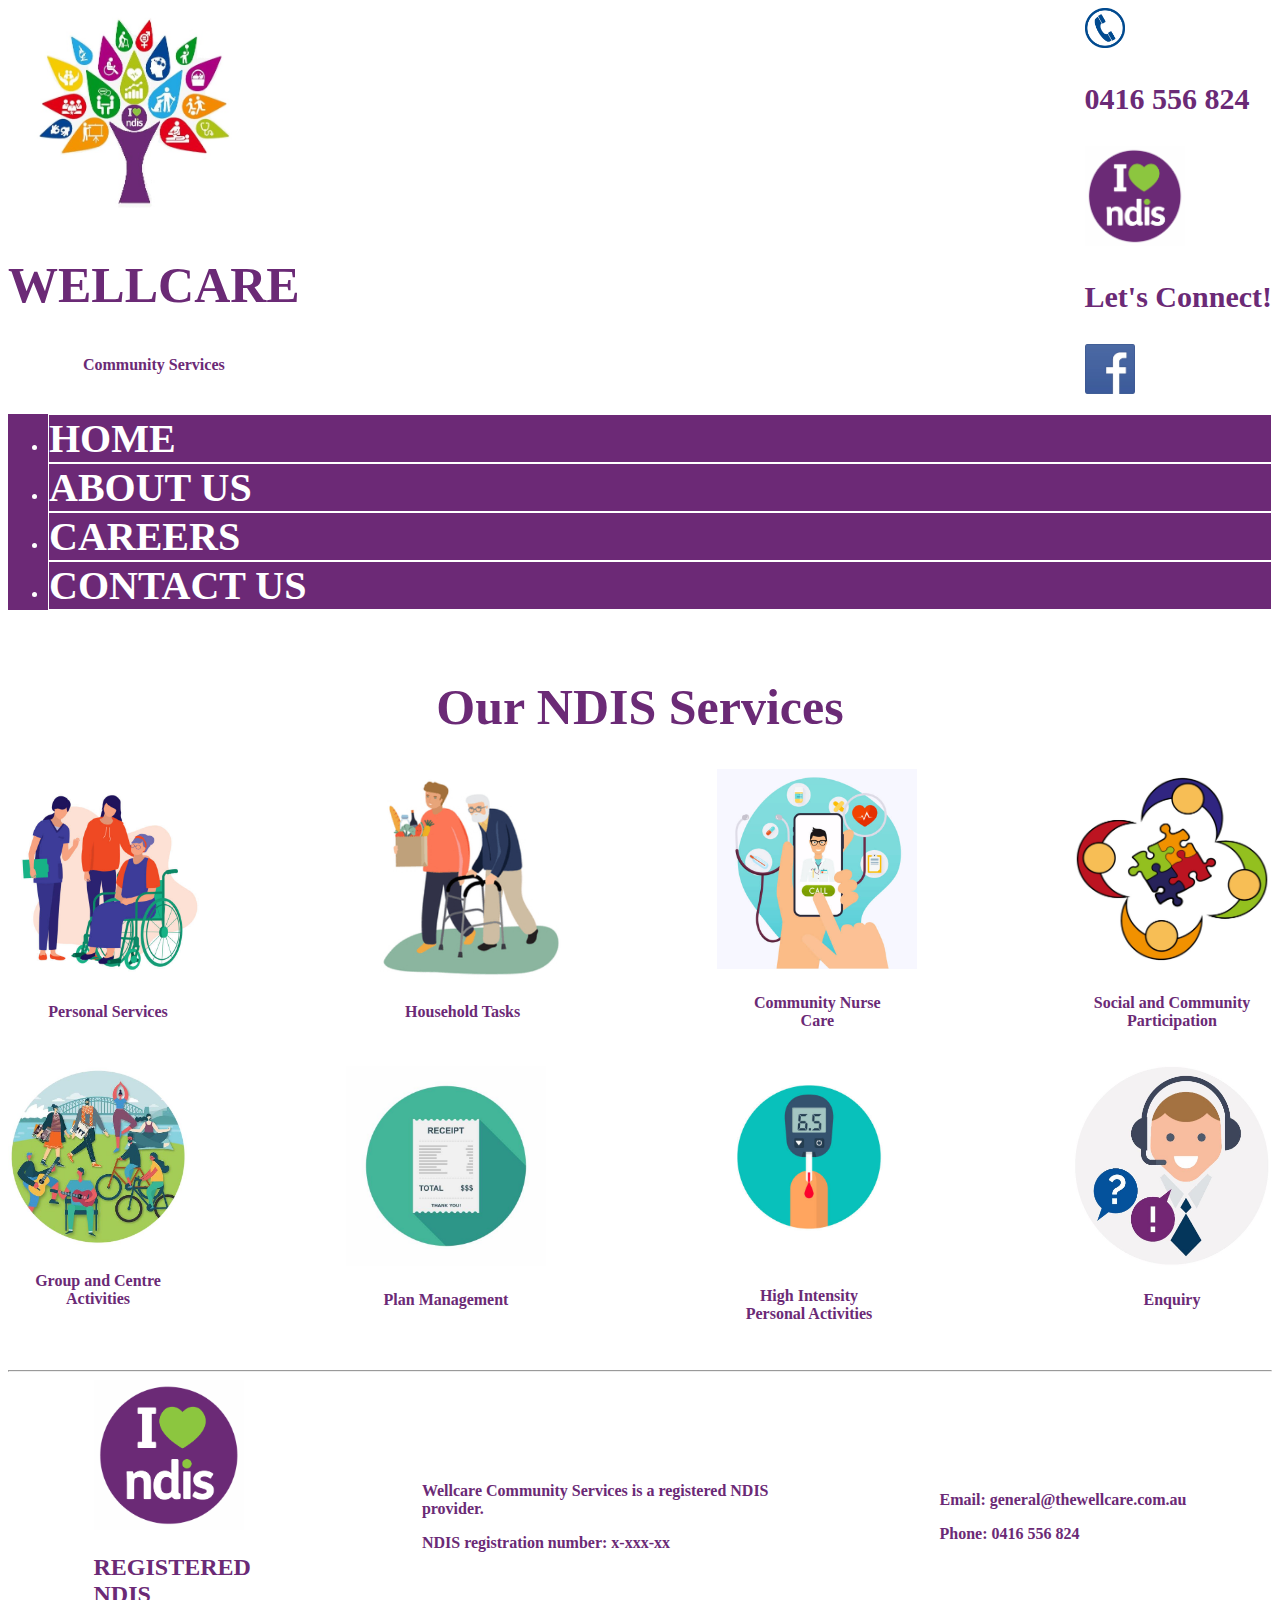
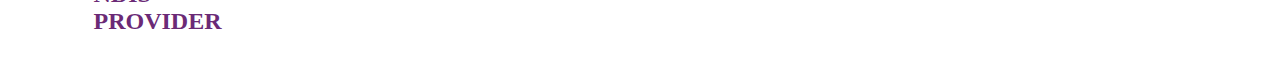
==== index.html @ 96d9945a "updated" ====
<!DOCTYPE html>
<html lang="en">
  <head>
    <meta charset="UTF-8" />
    <meta http-equiv="X-UA-Compatible" content="IE=edge" />
    <meta name="viewport" content="width=device-width, initial-scale=1.0" />
    <title>Well Care</title>
    <link rel="stylesheet" href="./style.css" />
    <link
      href="https://cdn.jsdelivr.net/npm/bootstrap@5.0.2/dist/css/bootstrap.min.css"
      rel="stylesheet"
      integrity="sha384-EVSTQN3/azprG1Anm3QDgpJLIm9Nao0Yz1ztcQTwFspd3yD65VohhpuuCOmLASjC"
      crossorigin="anonymous"
    />
  </head>
  <body>
    <!-- Container Begin Here -->
    <!-- <div class="container"> -->
      <!-- Navigators -->
  
     
      <!-- Top Nav -->
      <div class="flex-between center mx-5 mt-3">
        <div class="d-flex center mx-5">
          <img
            src="./img/286695682_530421108811148_8123974573982842120_n.jpg"
            width="250px"
            height="200px"
            alt="logo"
            
          />
          <div class="centers purple-text">

            <h2 style="font-size: 50px">
              WELLCARE <br/>
              
            </h2>
            <h4 class="left-margin" >
              Community Services
            </h4> 
          </div>
        </div>
<div>

  <div class="d-flex center mx-5 purple-text">
    <img
      src="./img/Phone_icon.png"
      width="40px"
      height="40px"
      alt="logo"
    />
    <p class="m-2 phone-num">0416 556 824</p>
    <img
      src="./img/I love NDIS.jpg"
      width="100px"
      height="100px"
      alt="logo"
    />

  </div>
<div class="d-flex m-5 center purple-text">
  <p class="m-2 phone-num">Let's Connect! </p>
<a href="https://www.facebook.com/WellCare-Community-Services-106080328819448">


  <img class="mx-2"
  src="./img/images.jpg"
  width="50px"
  height="50px"
  alt="logo"
/>
</a>


</div>
  
</div>

       
      </div>
      <!-- End of Top Nav -->
  
      <!-- BottomNAV -->
      <div class="nav-nav">

        <ul class="nav justify-content-center nav-style">
          <li class="nav-item">
            <a class="nav-link mx-5 " href="./index.html">HOME</a>
          </li>
          <li class="nav-item">
            <a class="nav-link mx-5 " href="./about.html">ABOUT US</a>
          </li>
          <li class="nav-item">
            <a class="nav-link mx-5 " href="./career.html">CAREERS</a>
          </li>
          <li class="nav-item">
            <a class="nav-link mx-5" href="./contact.html">CONTACT US</a>
          </li>
        </ul>
      </div>
      <br/>
      <!-- Business Services - BODY -->
      <div class="body-background">
     

      
        <h1 class="purple-text m-3 services" style="font-size: 50px;">Our NDIS Services</h1>

  <div class="top-box container d-flex flex-between centers">
    <div class="m-2">
      <a href="./personalServices.html">
        <img
          class="rounded-circle m-2"
          src="./img/Personal care Button 2.jpg"
          width="200px"
          height="200px"
          alt="personal care button 2"
        />
        <h4>Personal Services</h4>

      </a>
   
    </div>
    <div class="m-2">
      <a href="./householdTasks.html">

        <img
          class="rounded-circle m-2"
          src="./img/Household task button.png"
          width="200px"
          height="200px"
          alt=""
        />
        <h4>Household Tasks</h4>
      </a>
  
    </div>

    <div class="m-2">
      <a href="./comNurseCare.html">


        <img
          class="rounded-circle m-2"
          src="./img/Community nurse.jpg"
          width="200px"
          height="200px"
          alt=""
        />
        <h4>Community Nurse <br/>Care</h4>
      </a>
     
    </div>
    <div class="m-2">
      <a href="./socialComP.html">


        <img
          class="rounded-circle m-2"
          src="./img/Community activity Botton.jpg"
          width="200px"
          height="200px"
          alt=""
        />
        <h4 >Social and Community <br/>Participation</h4>
      </a>
    </div>
    
    <!-- End of top box -->
  </div>

  <!-- Start bottom box -->
  <div class="top-box container d-flex flex-between centers mt-2">
    <div class="m-2">
     <a href="./GroupCentreAct.html">

       <img
         class="rounded-circle m-2"
         src="./img/Group and Centre button.JPG"
         width="180px"
         height="180px"
         alt=""
       />
       <h4 class="mt-2">Group and Centre <br/> Activities</h4>
     </a>
     
    </div>
    <div class="m-2">
      <a href="./planMgtm.html">

        <img
          class="rounded-circle"
          src="./img/Fund management button.png"
          width="200px"
          height="200px"
          alt=""
        />
        <h4 class="mt-2">Plan Management</h4>
      </a>
   
    </div>
      <div class="m-2">
     <a href="./HIPActivities.html">

       <img
         class="rounded-circle m-2"
         src="./img/High Complex diabetes button.jpg"
         width="210px"
         height="210px"
         alt=""
       />
       <h4 class="mt-2">High Intensity <br/> Personal Activities</h4>
     </a>
     
    </div>
    <div class="m-2">
     <a href="./contact.html">

       <img
         class="rounded-circle m-2"
         src="./img/Enquiry button.JPG"
         width="200px"
         height="200px"
         alt=""
       />
       <h4 class="mt-2">Enquiry</h4>
     </a>
      
    </div>

  </div>
  <br/>
  <!-- End bottom box -->

        
        </div>

        <!-- End of Business Services - BODY -->
      </div>
      <hr>
      <!-- Registered NDIS Provider -->
      <div class="d-flex flex-around center ">
        <!-- <img src="./img/We are registered NDIS provider.png" width="350px"
        height="200px" alt=""> -->
    
        <div class="ndis d-flex center">
          <img
          src="./img/I love NDIS.jpg"
          width="150px"
          height="150px"
          alt="logo"
        />
        <h2 style="font-weight: bold;" class="mx-3 purple-text">REGISTERED <br/>NDIS <br/>PROVIDER</h2>

        </div>
        <div style="font-weight: bold;" class="p1 purple-text ">
          <p style>
            Wellcare Community Services is a registered NDIS <br/> provider. 
            <br/>
            <p>NDIS registration number: x-xxx-xx</p>
          </p>
        </div>

        <div style="font-weight: bold;" class="p2 purple-text">
          
            <p>Email: general@thewellcare.com.au</p>
          
            <p>Phone: 0416 556 824</p>
          </p>
        </div>
     
      </div>


    
  </body>
</html>
---- style.css ----
.flex-between {
  display: flex;
  justify-content: space-between;
  flex-wrap: wrap;
}

.center {
  align-items: center;
  /* text-align: center; */
}
.centers {
  align-items: center;
  text-align: center;
}

.phone-num {
  font-size: 30px;
  font-weight: bold;
}

.services {
  text-align: center;
  /* color: #8cc63f; */
}

a.nav-link {
  color: white;
  font-size: 40px;
  text-decoration: none;
  color: inherit;

  /* border-radius: 15px; */
}

a.nav-link:hover {
  color: #8cc63f;
}

li.nav-item {
  border: 1px solid;
  text-decoration: none;
  color: inherit;
}

.flex-around {
  display: flex;
  justify-content: space-around;
  /* flex-wrap: wrap; */
}

ul {
  font-weight: 700;
  background-color: #6c2976;
  color: white;
}

.purple-text {
  color: #6b2a76;
}

.p1 .p2 {
  font-weight: bolder;
}

.list {
  background-color: white;
  font-weight: lighter;
  /* color: black; */
  font-size: 25px;
  /* font-weight: bold; */
}

.btn {
  width: 300px;
  height: 80px;
  border-radius: 15px;
  /* background-color: #8cc63f; */
}

.contact {
  color: white;
  font-size: 30px;
  font-weight: 500;
  font-weight: bold;
}

.contact-font {
  font-size: 25px;
  font-weight: bold;
}

.top-box a {
  text-decoration: none;
  color: #6b2a76;
}

.top-box a:hover {
  color: #8cc63f;
}

/* .left-margin {
  margin-left: 50px;
} */
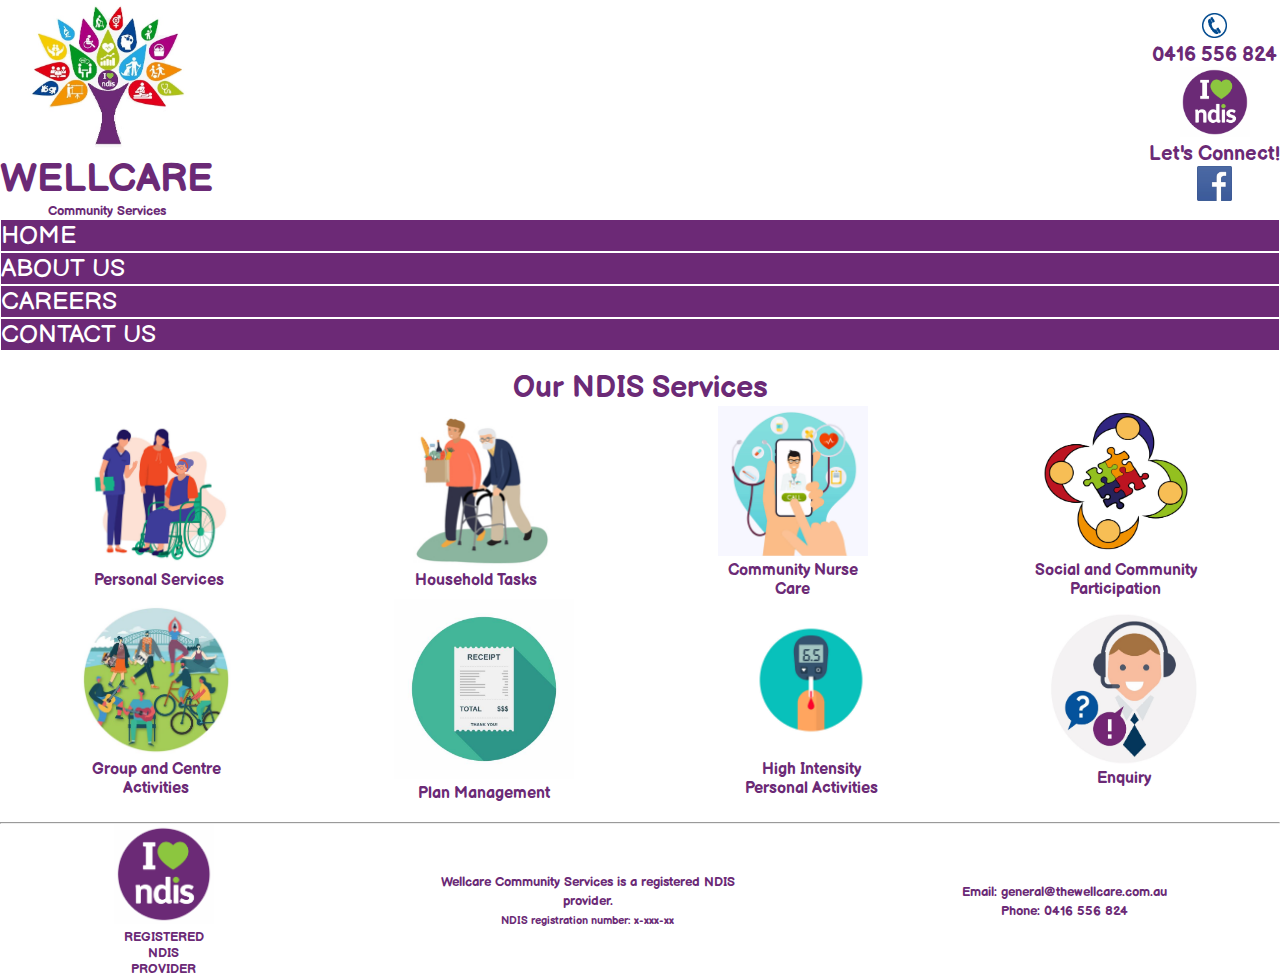
==== commit 0e4ba5dc: "updated" ====
--- a/index.html
+++ b/index.html
@@ -24,20 +24,20 @@
         <div class="d-flex center mx-5">
           <img
             src="./img/286695682_530421108811148_8123974573982842120_n.jpg"
-            width="250px"
-            height="200px"
+            width="200px"
+            height="150px"
             alt="logo"
             
           />
           <div class="centers purple-text">
 
-            <h2 style="font-size: 50px">
+            <h2 style="font-size: 40px">
               WELLCARE <br/>
               
             </h2>
-            <h4 class="left-margin" >
+            <h5 class="left-margin" >
               Community Services
-            </h4> 
+            </h5> 
           </div>
         </div>
 <div>
@@ -45,15 +45,15 @@
   <div class="d-flex center mx-5 purple-text">
     <img
       src="./img/Phone_icon.png"
-      width="40px"
-      height="40px"
+      width="25px"
+      height="25px"
       alt="logo"
     />
     <p class="m-2 phone-num">0416 556 824</p>
     <img
       src="./img/I love NDIS.jpg"
-      width="100px"
-      height="100px"
+      width="70px"
+      height="70px"
       alt="logo"
     />
 
@@ -65,8 +65,8 @@
 
   <img class="mx-2"
   src="./img/images.jpg"
-  width="50px"
-  height="50px"
+  width="35px"
+  height="35px"
   alt="logo"
 />
 </a>
@@ -103,169 +103,171 @@
       <div class="body-background">
      
 
-      
-        <h1 class="purple-text m-3 services" style="font-size: 50px;">Our NDIS Services</h1>
-
-  <div class="top-box container d-flex flex-between centers">
-    <div class="m-2">
-      <a href="./personalServices.html">
-        <img
-          class="rounded-circle m-2"
-          src="./img/Personal care Button 2.jpg"
-          width="200px"
-          height="200px"
-          alt="personal care button 2"
-        />
-        <h4>Personal Services</h4>
-
-      </a>
-   
-    </div>
-    <div class="m-2">
-      <a href="./householdTasks.html">
-
-        <img
-          class="rounded-circle m-2"
-          src="./img/Household task button.png"
-          width="200px"
-          height="200px"
-          alt=""
-        />
-        <h4>Household Tasks</h4>
-      </a>
-  
-    </div>
-
-    <div class="m-2">
-      <a href="./comNurseCare.html">
-
-
-        <img
-          class="rounded-circle m-2"
-          src="./img/Community nurse.jpg"
-          width="200px"
-          height="200px"
-          alt=""
-        />
-        <h4>Community Nurse <br/>Care</h4>
-      </a>
-     
-    </div>
-    <div class="m-2">
-      <a href="./socialComP.html">
-
-
-        <img
-          class="rounded-circle m-2"
-          src="./img/Community activity Botton.jpg"
-          width="200px"
-          height="200px"
-          alt=""
-        />
-        <h4 >Social and Community <br/>Participation</h4>
-      </a>
-    </div>
-    
-    <!-- End of top box -->
-  </div>
-
-  <!-- Start bottom box -->
-  <div class="top-box container d-flex flex-between centers mt-2">
-    <div class="m-2">
-     <a href="./GroupCentreAct.html">
-
-       <img
-         class="rounded-circle m-2"
-         src="./img/Group and Centre button.JPG"
-         width="180px"
-         height="180px"
-         alt=""
-       />
-       <h4 class="mt-2">Group and Centre <br/> Activities</h4>
-     </a>
-     
-    </div>
-    <div class="m-2">
-      <a href="./planMgtm.html">
-
-        <img
-          class="rounded-circle"
-          src="./img/Fund management button.png"
-          width="200px"
-          height="200px"
-          alt=""
-        />
-        <h4 class="mt-2">Plan Management</h4>
-      </a>
-   
-    </div>
-      <div class="m-2">
-     <a href="./HIPActivities.html">
-
-       <img
-         class="rounded-circle m-2"
-         src="./img/High Complex diabetes button.jpg"
-         width="210px"
-         height="210px"
-         alt=""
-       />
-       <h4 class="mt-2">High Intensity <br/> Personal Activities</h4>
-     </a>
-     
-    </div>
-    <div class="m-2">
-     <a href="./contact.html">
-
-       <img
-         class="rounded-circle m-2"
-         src="./img/Enquiry button.JPG"
-         width="200px"
-         height="200px"
-         alt=""
-       />
-       <h4 class="mt-2">Enquiry</h4>
-     </a>
-      
-    </div>
-
-  </div>
-  <br/>
-  <!-- End bottom box -->
-
+      <div class="container">
+        <h1 class="purple-text services" style="font-size: 30px;">Our NDIS Services</h1>
+
+        <div class="top-box d-flex flex-around centers">
+          <div>
+            <a href="./personalServices.html">
+              <img
+                class="rounded-circle"
+                src="./img/Personal care Button 2.jpg"
+                width="150px"
+                height="150px"
+                alt="personal care button 2"
+              />
+              <h4>Personal Services</h4>
+      
+            </a>
+         
+          </div>
+          <div>
+            <a href="./householdTasks.html">
+      
+              <img
+                class="rounded-circle"
+                src="./img/Household task button.png"
+                width="150px"
+                height="150px"
+                alt=""
+              />
+              <h4>Household Tasks</h4>
+            </a>
         
-        </div>
+          </div>
+      
+          <div>
+            <a href="./comNurseCare.html">
+      
+      
+              <img
+                class="rounded-circle"
+                src="./img/Community nurse.jpg"
+                width="150px"
+                height="150px"
+                alt=""
+              />
+              <h4>Community Nurse <br/>Care</h4>
+            </a>
+           
+          </div>
+          <div>
+            <a href="./socialComP.html">
+      
+      
+              <img
+                class="rounded-circle"
+                src="./img/Community activity Botton.jpg"
+                width="150px"
+                height="150px"
+                alt=""
+              />
+              <h4 >Social and Community <br/>Participation</h4>
+            </a>
+          </div>
+          
+          <!-- End of top box -->
+        </div>
+      
+        <!-- Start bottom box -->
+        <div class="top-box d-flex flex-around centers mt-2">
+          <div>
+           <a href="./GroupCentreAct.html">
+      
+             <img
+               class="rounded-circle"
+               src="./img/Group and Centre button.JPG"
+               width="150px"
+                height="150px"
+               alt=""
+             />
+             <h4>Group and Centre <br/> Activities</h4>
+           </a>
+           
+          </div>
+          <div>
+            <a href="./planMgtm.html">
+      
+              <img
+                class="rounded-circle"
+                src="./img/Fund management button.png"
+                width="180px"
+                height="180px"
+                alt=""
+              />
+              <h4>Plan Management</h4>
+            </a>
+         
+          </div>
+            <div>
+           <a href="./HIPActivities.html">
+      
+             <img
+               class="rounded-circle"
+               src="./img/High Complex diabetes button.jpg"
+               width="150px"
+                height="150px"
+               alt=""
+             />
+             <h4>High Intensity <br/> Personal Activities</h4>
+           </a>
+           
+          </div>
+          <div class="m-2">
+           <a href="./contact.html">
+      
+             <img
+               class="rounded-circle"
+               src="./img/Enquiry button.JPG"
+               width="150px"
+                height="150px"
+               alt=""
+             />
+             <h4>Enquiry</h4>
+           </a>
+            
+          </div>
+      
+        </div>
+        <br/>
+        <!-- End bottom box -->
+      
+              
+              </div>
+      </div>
+        
 
         <!-- End of Business Services - BODY -->
       </div>
       <hr>
       <!-- Registered NDIS Provider -->
-      <div class="d-flex flex-around center ">
+      <div class="d-flex flex-around center container ">
         <!-- <img src="./img/We are registered NDIS provider.png" width="350px"
         height="200px" alt=""> -->
     
         <div class="ndis d-flex center">
           <img
           src="./img/I love NDIS.jpg"
-          width="150px"
-          height="150px"
+          width="100px"
+          height="100px"
           alt="logo"
         />
-        <h2 style="font-weight: bold;" class="mx-3 purple-text">REGISTERED <br/>NDIS <br/>PROVIDER</h2>
+        <h5 style="font-weight: bold;" class="mx-3 purple-text">REGISTERED <br/>NDIS <br/>PROVIDER</h5>
 
         </div>
         <div style="font-weight: bold;" class="p1 purple-text ">
-          <p style>
+          <small style>
             Wellcare Community Services is a registered NDIS <br/> provider. 
             <br/>
-            <p>NDIS registration number: x-xxx-xx</p>
-          </p>
+            <small>NDIS registration number: x-xxx-xx</small>
+            </small>
         </div>
 
         <div style="font-weight: bold;" class="p2 purple-text">
           
-            <p>Email: general@thewellcare.com.au</p>
+            <small>Email: general@thewellcare.com.au</small><br>
           
-            <p>Phone: 0416 556 824</p>
+            <small>Phone: 0416 556 824</small>
           </p>
         </div>
      
--- a/style.css
+++ b/style.css
@@ -1,3 +1,13 @@
+@import url("https://fonts.googleapis.com/css2?family=Balsamiq+Sans:ital,wght@0,400;0,700;1,400;1,700&display=swap");
+
+/* Reset */
+* {
+  margin: 0;
+  padding: 0;
+  box-sizing: border-box;
+  font-family: "Balsamiq Sans", cursive;
+}
+
 .flex-between {
   display: flex;
   justify-content: space-between;
@@ -6,7 +16,7 @@
 
 .center {
   align-items: center;
-  /* text-align: center; */
+  text-align: center;
 }
 .centers {
   align-items: center;
@@ -14,7 +24,7 @@
 }
 
 .phone-num {
-  font-size: 30px;
+  font-size: 20px;
   font-weight: bold;
 }
 
@@ -25,7 +35,7 @@
 
 a.nav-link {
   color: white;
-  font-size: 40px;
+  font-size: 25px;
   text-decoration: none;
   color: inherit;
 
@@ -49,7 +59,7 @@
 }
 
 ul {
-  font-weight: 700;
+  font-weight: 500;
   background-color: #6c2976;
   color: white;
 }
@@ -66,21 +76,22 @@
   background-color: white;
   font-weight: lighter;
   /* color: black; */
-  font-size: 25px;
+  font-size: 20px;
   /* font-weight: bold; */
 }
 
 .btn {
-  width: 300px;
-  height: 80px;
-  border-radius: 15px;
+  width: 150px;
+  height: 40px;
+  /* border-radius: 25px; */
+  
   /* background-color: #8cc63f; */
 }
 
 .contact {
   color: white;
-  font-size: 30px;
-  font-weight: 500;
+  font-size: 20px;
+  /* font-weight: 400; */
   font-weight: bold;
 }
 
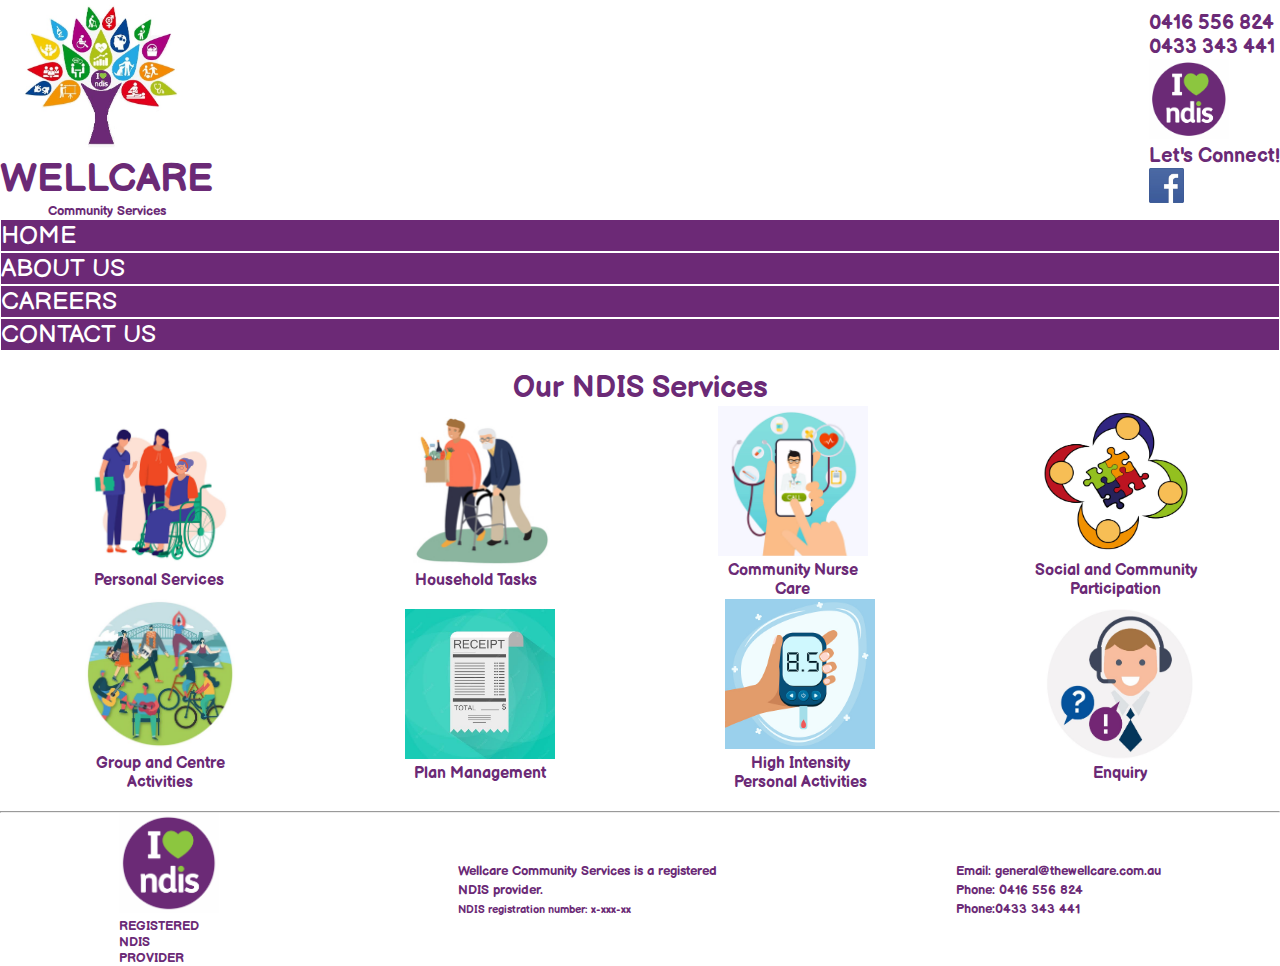
==== commit d2fac704: "updated" ====
--- a/index.html
+++ b/index.html
@@ -20,7 +20,7 @@
   
      
       <!-- Top Nav -->
-      <div class="flex-between center mx-5 mt-3">
+      <div class="flex-between center mt-3">
         <div class="d-flex center mx-5">
           <img
             src="./img/286695682_530421108811148_8123974573982842120_n.jpg"
@@ -43,22 +43,22 @@
 <div>
 
   <div class="d-flex center mx-5 purple-text">
+   
+    <div>
+
+      <p class="m-2 phone-num">0416 556 824 <br>
+      0433 343 441</p>
+    </div>
+
     <img
-      src="./img/Phone_icon.png"
-      width="25px"
-      height="25px"
+      src="./img/I love NDIS.jpg"
+      width="80px"
+      height="80px"
       alt="logo"
     />
-    <p class="m-2 phone-num">0416 556 824</p>
-    <img
-      src="./img/I love NDIS.jpg"
-      width="70px"
-      height="70px"
-      alt="logo"
-    />
 
   </div>
-<div class="d-flex m-5 center purple-text">
+<div class="d-flex m-4 mx-5 center purple-text">
   <p class="m-2 phone-num">Let's Connect! </p>
 <a href="https://www.facebook.com/WellCare-Community-Services-106080328819448">
 
@@ -104,17 +104,17 @@
      
 
       <div class="container">
-        <h1 class="purple-text services" style="font-size: 30px;">Our NDIS Services</h1>
-
-        <div class="top-box d-flex flex-around centers">
-          <div>
+        <h1 class="purple-text services m-3" style="font-size: 30px;">Our NDIS Services</h1> 
+
+        <div class="top-box d-flex flex-around centers service">
+          <div class="m-2">
             <a href="./personalServices.html">
               <img
-                class="rounded-circle"
+                class="rounded-circle mb-2"
                 src="./img/Personal care Button 2.jpg"
                 width="150px"
                 height="150px"
-                alt="personal care button 2"
+                alt=""
               />
               <h4>Personal Services</h4>
       
@@ -125,7 +125,7 @@
             <a href="./householdTasks.html">
       
               <img
-                class="rounded-circle"
+                class="rounded-circle mb-2"
                 src="./img/Household task button.png"
                 width="150px"
                 height="150px"
@@ -141,7 +141,7 @@
       
       
               <img
-                class="rounded-circle"
+                class="rounded-circle mb-2"
                 src="./img/Community nurse.jpg"
                 width="150px"
                 height="150px"
@@ -156,7 +156,7 @@
       
       
               <img
-                class="rounded-circle"
+                class="rounded-circle mb-2"
                 src="./img/Community activity Botton.jpg"
                 width="150px"
                 height="150px"
@@ -175,7 +175,7 @@
            <a href="./GroupCentreAct.html">
       
              <img
-               class="rounded-circle"
+               class="rounded-circle mb-2"
                src="./img/Group and Centre button.JPG"
                width="150px"
                 height="150px"
@@ -189,10 +189,10 @@
             <a href="./planMgtm.html">
       
               <img
-                class="rounded-circle"
-                src="./img/Fund management button.png"
-                width="180px"
-                height="180px"
+                class="rounded-circle mb-2"
+                src="./img/289669622_1264915517612547_1114869424986059504_n.jpg"
+                width="150px"
+                height="150px"
                 alt=""
               />
               <h4>Plan Management</h4>
@@ -203,8 +203,8 @@
            <a href="./HIPActivities.html">
       
              <img
-               class="rounded-circle"
-               src="./img/High Complex diabetes button.jpg"
+               class="rounded-circle mb-2"
+               src="./img/289316193_537460768166426_3706992762614616038_n.jpg"
                width="150px"
                 height="150px"
                alt=""
@@ -213,11 +213,11 @@
            </a>
            
           </div>
-          <div class="m-2">
+          <div class="mx-5">
            <a href="./contact.html">
       
              <img
-               class="rounded-circle"
+               class="rounded-circle mb-2"
                src="./img/Enquiry button.JPG"
                width="150px"
                 height="150px"
@@ -257,7 +257,7 @@
         </div>
         <div style="font-weight: bold;" class="p1 purple-text ">
           <small style>
-            Wellcare Community Services is a registered NDIS <br/> provider. 
+            Wellcare Community Services is a registered <br/>NDIS provider. 
             <br/>
             <small>NDIS registration number: x-xxx-xx</small>
             </small>
@@ -267,7 +267,9 @@
           
             <small>Email: general@thewellcare.com.au</small><br>
           
-            <small>Phone: 0416 556 824</small>
+            <small>Phone: 0416 556 824 <br>
+            Phone:0433 343 441</small>
+
           </p>
         </div>
      
--- a/style.css
+++ b/style.css
@@ -16,7 +16,7 @@
 
 .center {
   align-items: center;
-  text-align: center;
+  /* text-align: center; */
 }
 .centers {
   align-items: center;
@@ -84,7 +84,7 @@
   width: 150px;
   height: 40px;
   /* border-radius: 25px; */
-  
+
   /* background-color: #8cc63f; */
 }
 
@@ -112,3 +112,22 @@
 /* .left-margin {
   margin-left: 50px;
 } */
+
+.career_background {
+  /* background-color: #8cc63f; */
+  min-height: 200px;
+}
+
+.leftside,
+.rightside {
+  min-height: 500px;
+  width: 100%;
+}
+
+.leftside {
+  /* background-color: lightblue; */
+}
+
+.rightside {
+  /* background-color: lightgreen; */
+}
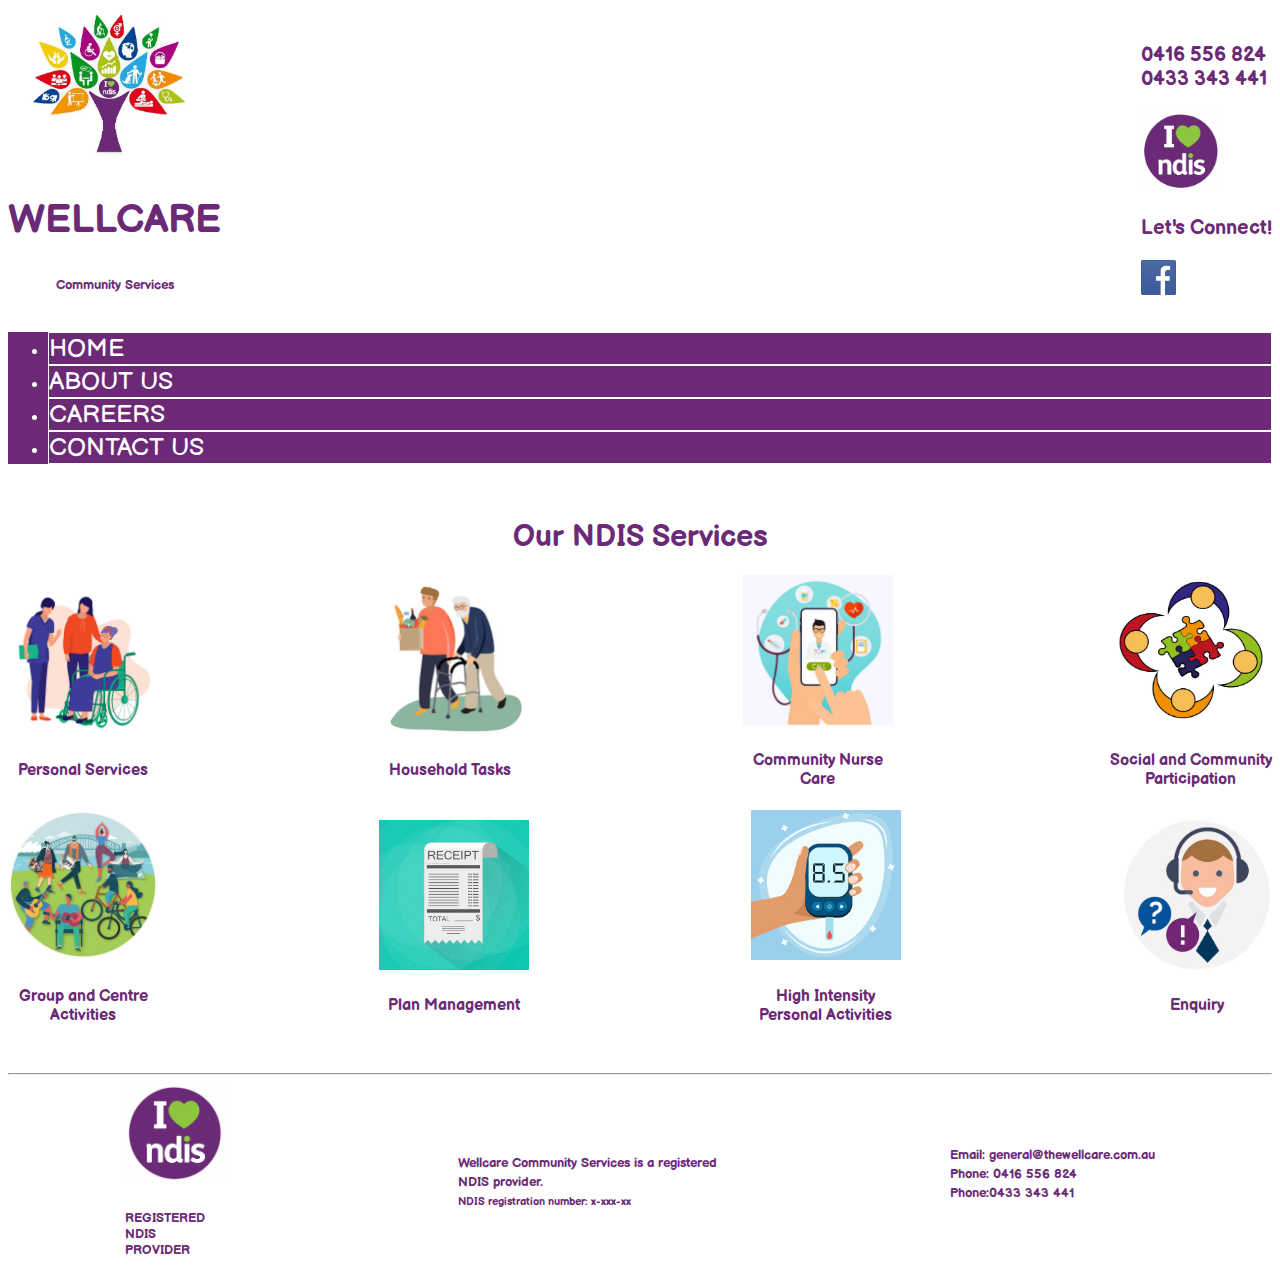
==== commit 10b3751b: "updated" ====
--- a/index.html
+++ b/index.html
@@ -106,7 +106,7 @@
       <div class="container">
         <h1 class="purple-text services m-3" style="font-size: 30px;">Our NDIS Services</h1> 
 
-        <div class="top-box d-flex flex-around centers service">
+        <div class="top-box d-flex flex-between centers service">
           <div class="m-2">
             <a href="./personalServices.html">
               <img
@@ -170,7 +170,7 @@
         </div>
       
         <!-- Start bottom box -->
-        <div class="top-box d-flex flex-around centers mt-2">
+        <div class="top-box d-flex flex-between centers mt-2">
           <div>
            <a href="./GroupCentreAct.html">
       
--- a/style.css
+++ b/style.css
@@ -2,8 +2,8 @@
 
 /* Reset */
 * {
-  margin: 0;
-  padding: 0;
+  /* margin: 0;
+  padding: 0; */
   box-sizing: border-box;
   font-family: "Balsamiq Sans", cursive;
 }
@@ -11,7 +11,7 @@
 .flex-between {
   display: flex;
   justify-content: space-between;
-  flex-wrap: wrap;
+  /* flex-wrap: wrap; */
 }
 
 .center {
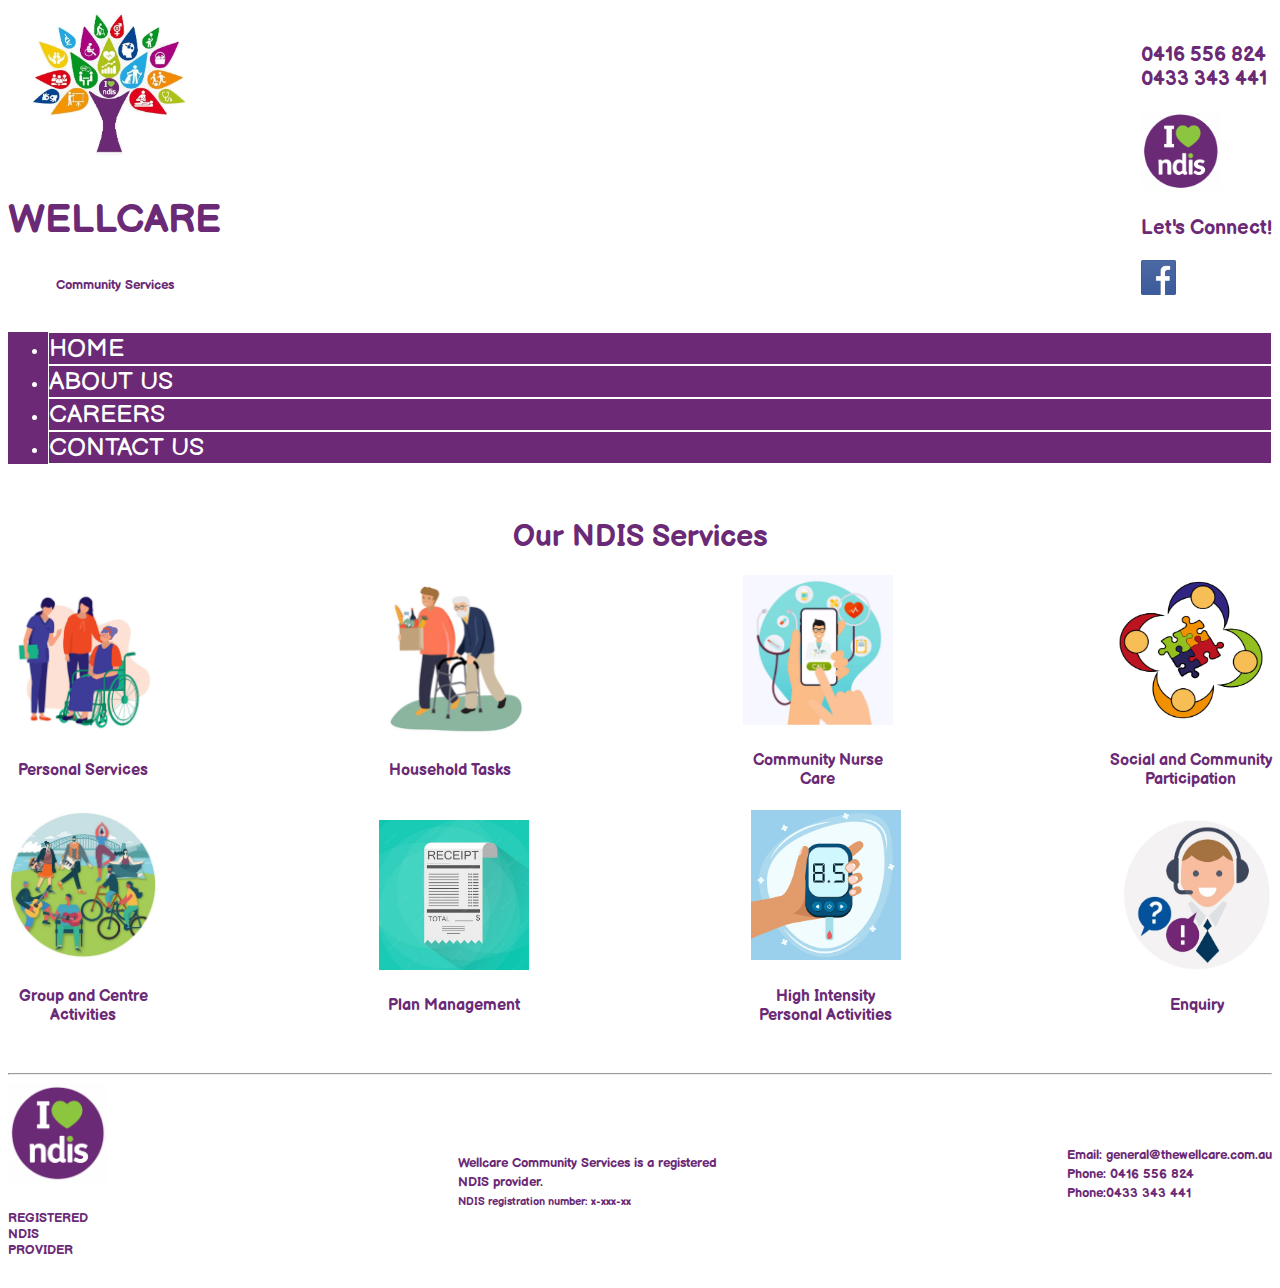
==== commit 67a302c5: "updated" ====
--- a/index.html
+++ b/index.html
@@ -241,7 +241,7 @@
       </div>
       <hr>
       <!-- Registered NDIS Provider -->
-      <div class="d-flex flex-around center container ">
+      <div class="d-flex flex-between center container ">
         <!-- <img src="./img/We are registered NDIS provider.png" width="350px"
         height="200px" alt=""> -->
     
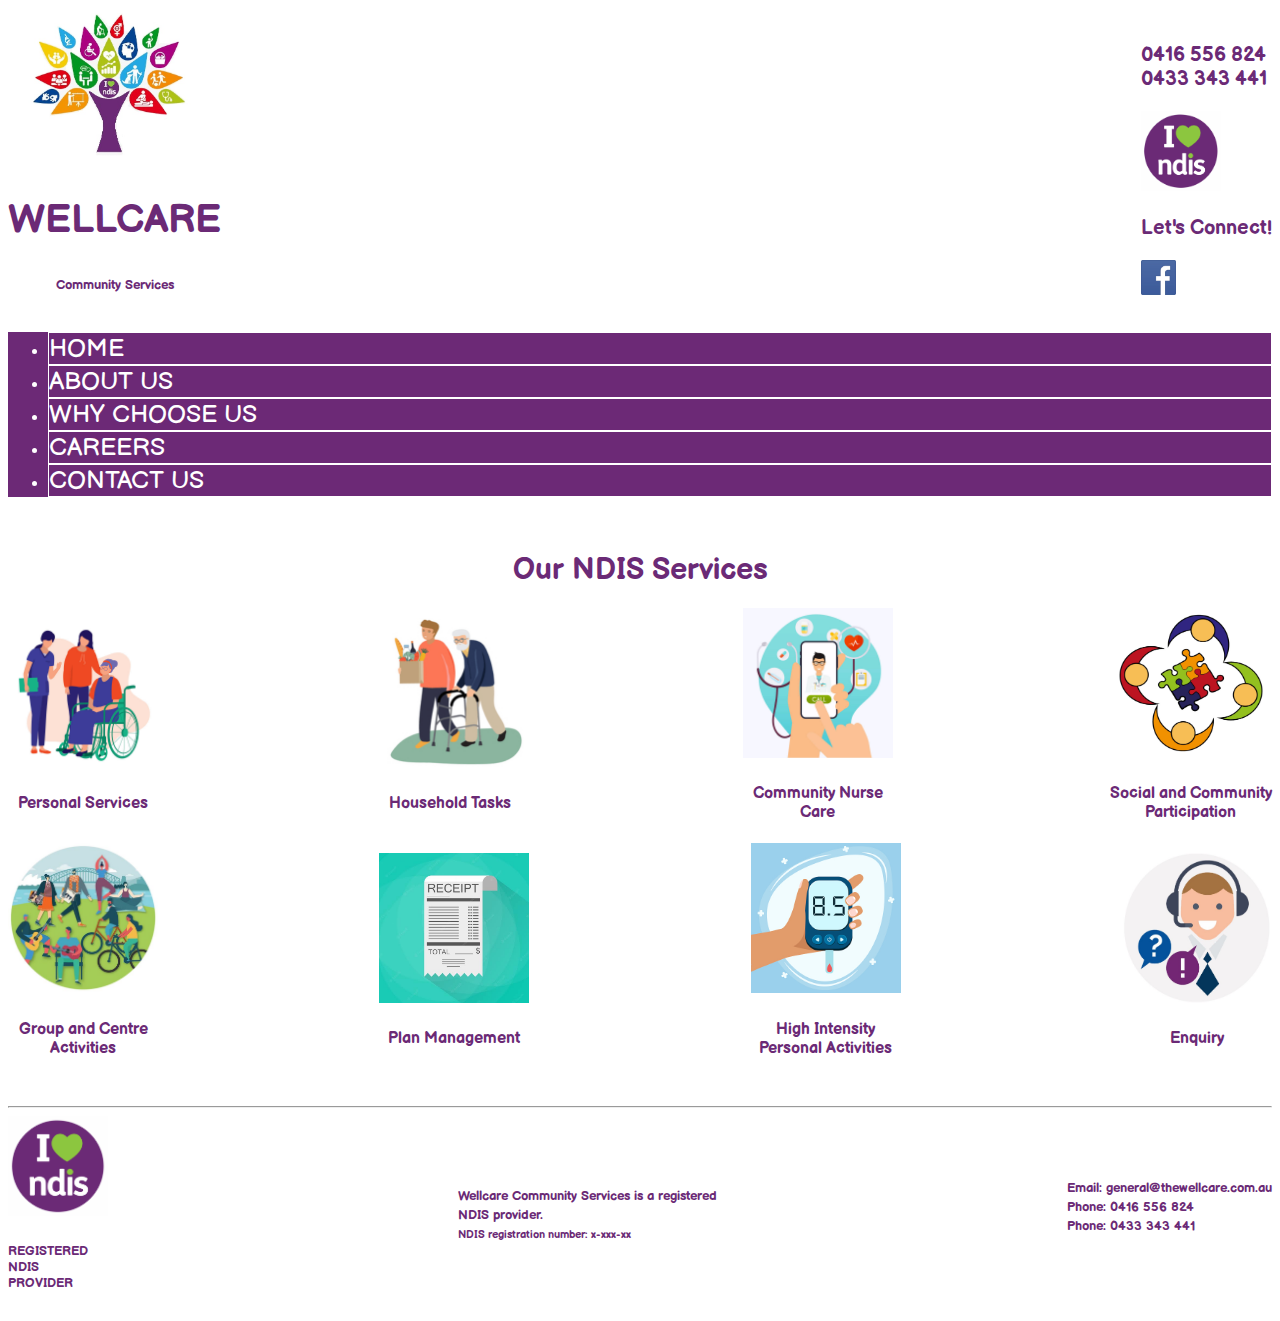
==== commit cc09ae62: "updated" ====
--- a/index.html
+++ b/index.html
@@ -91,6 +91,9 @@
             <a class="nav-link mx-5 " href="./about.html">ABOUT US</a>
           </li>
           <li class="nav-item">
+            <a class="nav-link mx-5 " href="./whyus.html">WHY CHOOSE US</a>
+          </li>
+          <li class="nav-item">
             <a class="nav-link mx-5 " href="./career.html">CAREERS</a>
           </li>
           <li class="nav-item">
@@ -229,6 +232,9 @@
           </div>
       
         </div>
+        <!-- WHy choose us -->
+        
+        
         <br/>
         <!-- End bottom box -->
       
@@ -268,7 +274,7 @@
             <small>Email: general@thewellcare.com.au</small><br>
           
             <small>Phone: 0416 556 824 <br>
-            Phone:0433 343 441</small>
+            Phone: 0433 343 441</small>
 
           </p>
         </div>
--- a/style.css
+++ b/style.css
@@ -120,14 +120,17 @@
 
 .leftside,
 .rightside {
-  min-height: 500px;
+  min-height: 300px;
   width: 100%;
+  
 }
 
 .leftside {
   /* background-color: lightblue; */
+  margin-left: 25px;
 }
 
 .rightside {
   /* background-color: lightgreen; */
+  margin-left: 50px;
 }
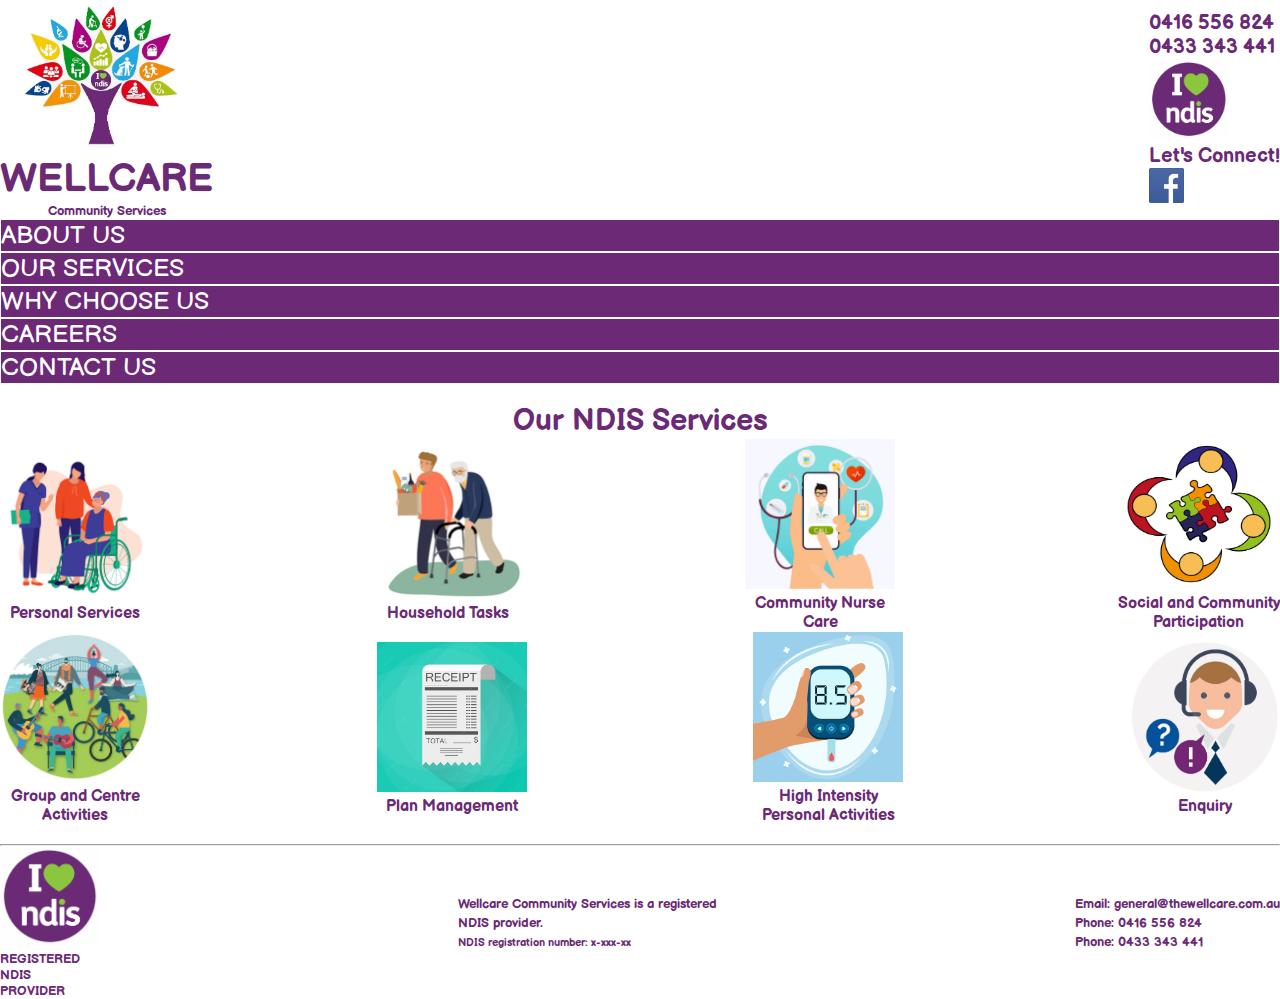
==== commit 59287477: "updated" ====
--- a/index.html
+++ b/index.html
@@ -85,10 +85,10 @@
 
         <ul class="nav justify-content-center nav-style">
           <li class="nav-item">
-            <a class="nav-link mx-5 " href="./index.html">HOME</a>
-          </li>
-          <li class="nav-item">
             <a class="nav-link mx-5 " href="./about.html">ABOUT US</a>
+          </li>
+          <li class="nav-item">
+            <a class="nav-link mx-5 " href="./index.html">OUR SERVICES</a>
           </li>
           <li class="nav-item">
             <a class="nav-link mx-5 " href="./whyus.html">WHY CHOOSE US</a>
--- a/style.css
+++ b/style.css
@@ -2,8 +2,8 @@
 
 /* Reset */
 * {
-  /* margin: 0;
-  padding: 0; */
+  margin: 0;
+  padding: 0; 
   box-sizing: border-box;
   font-family: "Balsamiq Sans", cursive;
 }
@@ -121,16 +121,18 @@
 .leftside,
 .rightside {
   min-height: 300px;
-  width: 100%;
-  
+
 }
 
 .leftside {
   /* background-color: lightblue; */
-  margin-left: 25px;
+  margin-left: 200px;
+  /* border: 1px solid red; */
 }
 
 .rightside {
   /* background-color: lightgreen; */
-  margin-left: 50px;
+  /* margin-left: 50px; */
+  /* border: 1px solid blue; */
+  /* margin-right: 100px; */
 }
